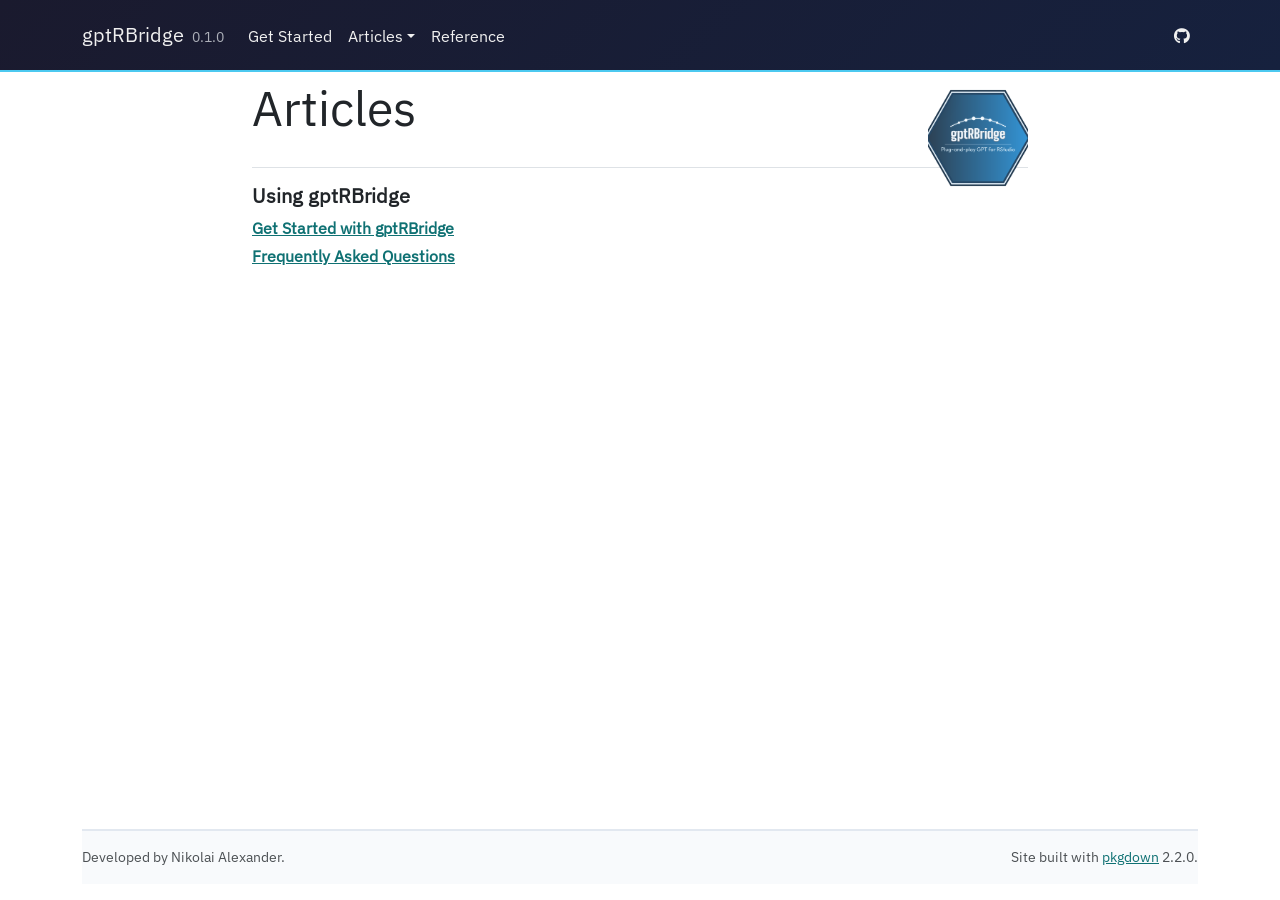
==== articles/index.html @ 197811d0 "Deploying to gh-pages from @ nikkn/gptRBridge@b0a44b05d245fc249d44913bb02b0e4fa0a207cb 🚀" ====
<!DOCTYPE html>
<!-- Generated by pkgdown: do not edit by hand --><html lang="en"><head><meta http-equiv="Content-Type" content="text/html; charset=UTF-8"><meta charset="utf-8"><meta http-equiv="X-UA-Compatible" content="IE=edge"><meta name="viewport" content="width=device-width, initial-scale=1, shrink-to-fit=no"><title>Articles • gptRBridge</title><script src="../deps/jquery-3.6.0/jquery-3.6.0.min.js"></script><meta name="viewport" content="width=device-width, initial-scale=1, shrink-to-fit=no"><link href="../deps/bootstrap-5.3.1/bootstrap.min.css" rel="stylesheet"><script src="../deps/bootstrap-5.3.1/bootstrap.bundle.min.js"></script><link href="../deps/IBM_Plex_Sans-0.4.10/font.css" rel="stylesheet"><link href="../deps/IBM_Plex_Mono-0.4.10/font.css" rel="stylesheet"><link href="../deps/font-awesome-6.5.2/css/all.min.css" rel="stylesheet"><link href="../deps/font-awesome-6.5.2/css/v4-shims.min.css" rel="stylesheet"><script src="../deps/headroom-0.11.0/headroom.min.js"></script><script src="../deps/headroom-0.11.0/jQuery.headroom.min.js"></script><script src="../deps/bootstrap-toc-1.0.1/bootstrap-toc.min.js"></script><script src="../deps/clipboard.js-2.0.11/clipboard.min.js"></script><script src="../deps/search-1.0.0/autocomplete.jquery.min.js"></script><script src="../deps/search-1.0.0/fuse.min.js"></script><script src="../deps/search-1.0.0/mark.min.js"></script><!-- pkgdown --><script src="../pkgdown.js"></script><meta property="og:title" content="Articles"><meta property="og:image" content="https://nikkn.github.io/gptRBridge/logo.png"><style>
  .navbar {
    background: linear-gradient(135deg, #1a1a2e 0%, #16213e 100%) !important;
    border-bottom: 2px solid #4cc9f0;
  }
  .navbar-brand, .nav-link {
    color: #f0f0f0 !important;
  }
  .navbar-brand:hover, .nav-link:hover {
    color: #4cc9f0 !important;
  }
  .hero-banner {
    background: linear-gradient(135deg, #1a1a2e 0%, #16213e 60%, #0f3460 100%);
    color: white;
    padding: 4rem 2rem;
    text-align: center;
    border-bottom: 3px solid #4cc9f0;
  }
  .hero-banner h1 {
    font-size: 3rem;
    font-weight: 700;
    letter-spacing: -0.02em;
    color: #ffffff;
  }
  .hero-banner p {
    font-size: 1.25rem;
    color: #b0c4de;
    max-width: 600px;
    margin: 1rem auto;
  }
  .badge-row {
    margin: 1.5rem 0;
  }
  .feature-grid {
    display: grid;
    grid-template-columns: repeat(auto-fit, minmax(220px, 1fr));
    gap: 1.5rem;
    margin: 2rem 0;
  }
  .feature-card {
    background: #f8fafc;
    border: 1px solid #e2e8f0;
    border-left: 4px solid #4cc9f0;
    border-radius: 8px;
    padding: 1.5rem;
  }
  .feature-card h3 {
    font-size: 1rem;
    font-weight: 700;
    color: #1a1a2e;
    margin-bottom: 0.5rem;
  }
  pre code {
    font-family: 'IBM Plex Mono', monospace !important;
  }
  footer {
    border-top: 2px solid #e2e8f0;
    background: #f8fafc;
  }
  .bd-toc .nav-link,
  #toc .nav-link,
  .toc .nav-link,
  nav[aria-label="On this page"] a {
    color: #2c3e50 !important;
  }
  .bd-toc .nav-link:hover,
  #toc .nav-link:hover,
  nav[aria-label="On this page"] a:hover {
    color: #1a1a2e !important;
    font-weight: 600;
  }
</style></head><body>
    <a href="#main" class="visually-hidden-focusable">Skip to contents</a>


    <nav class="navbar navbar-expand-lg fixed-top bg-primary" data-bs-theme="dark" aria-label="Site navigation"><div class="container">

    <a class="navbar-brand me-2" href="../index.html">gptRBridge</a>

    <small class="nav-text text-muted me-auto" data-bs-toggle="tooltip" data-bs-placement="bottom" title="">0.1.0</small>


    <button class="navbar-toggler" type="button" data-bs-toggle="collapse" data-bs-target="#navbar" aria-controls="navbar" aria-expanded="false" aria-label="Toggle navigation">
      <span class="navbar-toggler-icon"></span>
    </button>

    <div id="navbar" class="collapse navbar-collapse ms-3">
      <ul class="navbar-nav me-auto"><li class="nav-item"><a class="nav-link" href="../articles/get-started.html">Get Started</a></li>
<li class="nav-item dropdown">
  <button class="nav-link dropdown-toggle" type="button" id="dropdown-articles" data-bs-toggle="dropdown" aria-expanded="false" aria-haspopup="true">Articles</button>
  <ul class="dropdown-menu" aria-labelledby="dropdown-articles"><li><a class="dropdown-item" href="../articles/get-started.html">Get Started</a></li>
    <li><a class="dropdown-item" href="../articles/faq.html">FAQ</a></li>
  </ul></li>
<li class="nav-item"><a class="nav-link" href="../reference/index.html">Reference</a></li>
      </ul><ul class="navbar-nav"><li class="nav-item"><a class="external-link nav-link" href="https://github.com/nikkn/gptRBridge" aria-label="GitHub"><span class="fa fab fa-github"></span></a></li>
      </ul></div>


  </div>
</nav><div class="container template-article-index">
<div class="row">
  <main id="main" class="col-md-9"><div class="page-header">
      <img src="../logo.png" class="logo" alt=""><h1>Articles</h1>
    </div>

    <div class="section ">
      <h3>Using gptRBridge</h3>
      <div class="section-desc"></div>

      <dl><dt><a href="get-started.html">Get Started with gptRBridge</a></dt>
        <dd>
        </dd><dt><a href="faq.html">Frequently Asked Questions</a></dt>
        <dd>
      </dd></dl></div>
  </main></div>


    <footer><div class="pkgdown-footer-left">
  <p>Developed by Nikolai Alexander.</p>
</div>

<div class="pkgdown-footer-right">
  <p>Site built with <a href="https://pkgdown.r-lib.org/" class="external-link">pkgdown</a> 2.2.0.</p>
</div>

    </footer></div>





  </body></html>
---- deps/IBM_Plex_Sans-0.4.10/font.css ----
/* cyrillic-ext */
@font-face {
  font-family: 'IBM Plex Sans';
  font-style: normal;
  font-weight: 400;
  font-stretch: 100%;
  font-display: swap;
  src: url(zYXGKVElMYYaJe8bpLHnCwDKr932-G7dytD-Dmu1swZSAXcomDVmadSD6llDCqg4poY.woff2) format('woff2');
  unicode-range: U+0460-052F, U+1C80-1C8A, U+20B4, U+2DE0-2DFF, U+A640-A69F, U+FE2E-FE2F;
}
/* cyrillic */
@font-face {
  font-family: 'IBM Plex Sans';
  font-style: normal;
  font-weight: 400;
  font-stretch: 100%;
  font-display: swap;
  src: url(zYXGKVElMYYaJe8bpLHnCwDKr932-G7dytD-Dmu1swZSAXcomDVmadSD6llDA6g4poY.woff2) format('woff2');
  unicode-range: U+0301, U+0400-045F, U+0490-0491, U+04B0-04B1, U+2116;
}
/* greek */
@font-face {
  font-family: 'IBM Plex Sans';
  font-style: normal;
  font-weight: 400;
  font-stretch: 100%;
  font-display: swap;
  src: url(zYXGKVElMYYaJe8bpLHnCwDKr932-G7dytD-Dmu1swZSAXcomDVmadSD6llDBKg4poY.woff2) format('woff2');
  unicode-range: U+0370-0377, U+037A-037F, U+0384-038A, U+038C, U+038E-03A1, U+03A3-03FF;
}
/* vietnamese */
@font-face {
  font-family: 'IBM Plex Sans';
  font-style: normal;
  font-weight: 400;
  font-stretch: 100%;
  font-display: swap;
  src: url(zYXGKVElMYYaJe8bpLHnCwDKr932-G7dytD-Dmu1swZSAXcomDVmadSD6llDCKg4poY.woff2) format('woff2');
  unicode-range: U+0102-0103, U+0110-0111, U+0128-0129, U+0168-0169, U+01A0-01A1, U+01AF-01B0, U+0300-0301, U+0303-0304, U+0308-0309, U+0323, U+0329, U+1EA0-1EF9, U+20AB;
}
/* latin-ext */
@font-face {
  font-family: 'IBM Plex Sans';
  font-style: normal;
  font-weight: 400;
  font-stretch: 100%;
  font-display: swap;
  src: url(zYXGKVElMYYaJe8bpLHnCwDKr932-G7dytD-Dmu1swZSAXcomDVmadSD6llDCag4poY.woff2) format('woff2');
  unicode-range: U+0100-02BA, U+02BD-02C5, U+02C7-02CC, U+02CE-02D7, U+02DD-02FF, U+0304, U+0308, U+0329, U+1D00-1DBF, U+1E00-1E9F, U+1EF2-1EFF, U+2020, U+20A0-20AB, U+20AD-20C0, U+2113, U+2C60-2C7F, U+A720-A7FF;
}
/* latin */
@font-face {
  font-family: 'IBM Plex Sans';
  font-style: normal;
  font-weight: 400;
  font-stretch: 100%;
  font-display: swap;
  src: url(zYXGKVElMYYaJe8bpLHnCwDKr932-G7dytD-Dmu1swZSAXcomDVmadSD6llDB6g4.woff2) format('woff2');
  unicode-range: U+0000-00FF, U+0131, U+0152-0153, U+02BB-02BC, U+02C6, U+02DA, U+02DC, U+0304, U+0308, U+0329, U+2000-206F, U+20AC, U+2122, U+2191, U+2193, U+2212, U+2215, U+FEFF, U+FFFD;
}
---- deps/IBM_Plex_Mono-0.4.10/font.css ----
/* cyrillic-ext */
@font-face {
  font-family: 'IBM Plex Mono';
  font-style: normal;
  font-weight: 400;
  font-display: swap;
  src: url(-F63fjptAgt5VM-kVkqdyU8n1iIq129k.woff2) format('woff2');
  unicode-range: U+0460-052F, U+1C80-1C8A, U+20B4, U+2DE0-2DFF, U+A640-A69F, U+FE2E-FE2F;
}
/* cyrillic */
@font-face {
  font-family: 'IBM Plex Mono';
  font-style: normal;
  font-weight: 400;
  font-display: swap;
  src: url(-F63fjptAgt5VM-kVkqdyU8n1isq129k.woff2) format('woff2');
  unicode-range: U+0301, U+0400-045F, U+0490-0491, U+04B0-04B1, U+2116;
}
/* vietnamese */
@font-face {
  font-family: 'IBM Plex Mono';
  font-style: normal;
  font-weight: 400;
  font-display: swap;
  src: url(-F63fjptAgt5VM-kVkqdyU8n1iAq129k.woff2) format('woff2');
  unicode-range: U+0102-0103, U+0110-0111, U+0128-0129, U+0168-0169, U+01A0-01A1, U+01AF-01B0, U+0300-0301, U+0303-0304, U+0308-0309, U+0323, U+0329, U+1EA0-1EF9, U+20AB;
}
/* latin-ext */
@font-face {
  font-family: 'IBM Plex Mono';
  font-style: normal;
  font-weight: 400;
  font-display: swap;
  src: url(-F63fjptAgt5VM-kVkqdyU8n1iEq129k.woff2) format('woff2');
  unicode-range: U+0100-02BA, U+02BD-02C5, U+02C7-02CC, U+02CE-02D7, U+02DD-02FF, U+0304, U+0308, U+0329, U+1D00-1DBF, U+1E00-1E9F, U+1EF2-1EFF, U+2020, U+20A0-20AB, U+20AD-20C0, U+2113, U+2C60-2C7F, U+A720-A7FF;
}
/* latin */
@font-face {
  font-family: 'IBM Plex Mono';
  font-style: normal;
  font-weight: 400;
  font-display: swap;
  src: url(-F63fjptAgt5VM-kVkqdyU8n1i8q1w.woff2) format('woff2');
  unicode-range: U+0000-00FF, U+0131, U+0152-0153, U+02BB-02BC, U+02C6, U+02DA, U+02DC, U+0304, U+0308, U+0329, U+2000-206F, U+20AC, U+2122, U+2191, U+2193, U+2212, U+2215, U+FEFF, U+FFFD;
}
---- deps/font-awesome-6.5.2/css/v4-shims.min.css ----
/*!
 * Font Awesome Free 6.5.2 by @fontawesome - https://fontawesome.com
 * License - https://fontawesome.com/license/free (Icons: CC BY 4.0, Fonts: SIL OFL 1.1, Code: MIT License)
 * Copyright 2024 Fonticons, Inc.
 */
.fa.fa-glass:before{content:"\f000"}.fa.fa-envelope-o{font-family:"Font Awesome 6 Free";font-weight:400}.fa.fa-envelope-o:before{content:"\f0e0"}.fa.fa-star-o{font-family:"Font Awesome 6 Free";font-weight:400}.fa.fa-star-o:before{content:"\f005"}.fa.fa-close:before,.fa.fa-remove:before{content:"\f00d"}.fa.fa-gear:before{content:"\f013"}.fa.fa-trash-o{font-family:"Font Awesome 6 Free";font-weight:400}.fa.fa-trash-o:before{content:"\f2ed"}.fa.fa-home:before{content:"\f015"}.fa.fa-file-o{font-family:"Font Awesome 6 Free";font-weight:400}.fa.fa-file-o:before{content:"\f15b"}.fa.fa-clock-o{font-family:"Font Awesome 6 Free";font-weight:400}.fa.fa-clock-o:before{content:"\f017"}.fa.fa-arrow-circle-o-down{font-family:"Font Awesome 6 Free";font-weight:400}.fa.fa-arrow-circle-o-down:before{content:"\f358"}.fa.fa-arrow-circle-o-up{font-family:"Font Awesome 6 Free";font-weight:400}.fa.fa-arrow-circle-o-up:before{content:"\f35b"}.fa.fa-play-circle-o{font-family:"Font Awesome 6 Free";font-weight:400}.fa.fa-play-circle-o:before{content:"\f144"}.fa.fa-repeat:before,.fa.fa-rotate-right:before{content:"\f01e"}.fa.fa-refresh:before{content:"\f021"}.fa.fa-list-alt{font-family:"Font Awesome 6 Free";font-weight:400}.fa.fa-list-alt:before{content:"\f022"}.fa.fa-dedent:before{content:"\f03b"}.fa.fa-video-camera:before{content:"\f03d"}.fa.fa-picture-o{font-family:"Font Awesome 6 Free";font-weight:400}.fa.fa-picture-o:before{content:"\f03e"}.fa.fa-photo{font-family:"Font Awesome 6 Free";font-weight:400}.fa.fa-photo:before{content:"\f03e"}.fa.fa-image{font-family:"Font Awesome 6 Free";font-weight:400}.fa.fa-image:before{content:"\f03e"}.fa.fa-map-marker:before{content:"\f3c5"}.fa.fa-pencil-square-o{font-family:"Font Awesome 6 Free";font-weight:400}.fa.fa-pencil-square-o:before{content:"\f044"}.fa.fa-edit{font-family:"Font Awesome 6 Free";font-weight:400}.fa.fa-edit:before{content:"\f044"}.fa.fa-share-square-o:before{content:"\f14d"}.fa.fa-check-square-o{font-family:"Font Awesome 6 Free";font-weight:400}.fa.fa-check-square-o:before{content:"\f14a"}.fa.fa-arrows:before{content:"\f0b2"}.fa.fa-times-circle-o{font-family:"Font Awesome 6 Free";font-weight:400}.fa.fa-times-circle-o:before{content:"\f057"}.fa.fa-check-circle-o{font-family:"Font Awesome 6 Free";font-weight:400}.fa.fa-check-circle-o:before{content:"\f058"}.fa.fa-mail-forward:before{content:"\f064"}.fa.fa-expand:before{content:"\f424"}.fa.fa-compress:before{content:"\f422"}.fa.fa-eye,.fa.fa-eye-slash{font-family:"Font Awesome 6 Free";font-weight:400}.fa.fa-warning:before{content:"\f071"}.fa.fa-calendar:before{content:"\f073"}.fa.fa-arrows-v:before{content:"\f338"}.fa.fa-arrows-h:before{content:"\f337"}.fa.fa-bar-chart-o:before,.fa.fa-bar-chart:before{content:"\e0e3"}.fa.fa-twitter-square{font-family:"Font Awesome 6 Brands";font-weight:400}.fa.fa-twitter-square:before{content:"\f081"}.fa.fa-facebook-square{font-family:"Font Awesome 6 Brands";font-weight:400}.fa.fa-facebook-square:before{content:"\f082"}.fa.fa-gears:before{content:"\f085"}.fa.fa-thumbs-o-up{font-family:"Font Awesome 6 Free";font-weight:400}.fa.fa-thumbs-o-up:before{content:"\f164"}.fa.fa-thumbs-o-down{font-family:"Font Awesome 6 Free";font-weight:400}.fa.fa-thumbs-o-down:before{content:"\f165"}.fa.fa-heart-o{font-family:"Font Awesome 6 Free";font-weight:400}.fa.fa-heart-o:before{content:"\f004"}.fa.fa-sign-out:before{content:"\f2f5"}.fa.fa-linkedin-square{font-family:"Font Awesome 6 Brands";font-weight:400}.fa.fa-linkedin-square:before{content:"\f08c"}.fa.fa-thumb-tack:before{content:"\f08d"}.fa.fa-external-link:before{content:"\f35d"}.fa.fa-sign-in:before{content:"\f2f6"}.fa.fa-github-square{font-family:"Font Awesome 6 Brands";font-weight:400}.fa.fa-github-square:before{content:"\f092"}.fa.fa-lemon-o{font-family:"Font Awesome 6 Free";font-weight:400}.fa.fa-lemon-o:before{content:"\f094"}.fa.fa-square-o{font-family:"Font Awesome 6 Free";font-weight:400}.fa.fa-square-o:before{content:"\f0c8"}.fa.fa-bookmark-o{font-family:"Font Awesome 6 Free";font-weight:400}.fa.fa-bookmark-o:before{content:"\f02e"}.fa.fa-facebook,.fa.fa-twitter{font-family:"Font Awesome 6 Brands";font-weight:400}.fa.fa-facebook:before{content:"\f39e"}.fa.fa-facebook-f{font-family:"Font Awesome 6 Brands";font-weight:400}.fa.fa-facebook-f:before{content:"\f39e"}.fa.fa-github{font-family:"Font Awesome 6 Brands";font-weight:400}.fa.fa-credit-card{font-family:"Font Awesome 6 Free";font-weight:400}.fa.fa-feed:before{content:"\f09e"}.fa.fa-hdd-o{font-family:"Font Awesome 6 Free";font-weight:400}.fa.fa-hdd-o:before{content:"\f0a0"}.fa.fa-hand-o-right{font-family:"Font Awesome 6 Free";font-weight:400}.fa.fa-hand-o-right:before{content:"\f0a4"}.fa.fa-hand-o-left{font-family:"Font Awesome 6 Free";font-weight:400}.fa.fa-hand-o-left:before{content:"\f0a5"}.fa.fa-hand-o-up{font-family:"Font Awesome 6 Free";font-weight:400}.fa.fa-hand-o-up:before{content:"\f0a6"}.fa.fa-hand-o-down{font-family:"Font Awesome 6 Free";font-weight:400}.fa.fa-hand-o-down:before{content:"\f0a7"}.fa.fa-globe:before{content:"\f57d"}.fa.fa-tasks:before{content:"\f828"}.fa.fa-arrows-alt:before{content:"\f31e"}.fa.fa-group:before{content:"\f0c0"}.fa.fa-chain:before{content:"\f0c1"}.fa.fa-cut:before{content:"\f0c4"}.fa.fa-files-o{font-family:"Font Awesome 6 Free";font-weight:400}.fa.fa-files-o:before{content:"\f0c5"}.fa.fa-floppy-o{font-family:"Font Awesome 6 Free";font-weight:400}.fa.fa-floppy-o:before{content:"\f0c7"}.fa.fa-save{font-family:"Font Awesome 6 Free";font-weight:400}.fa.fa-save:before{content:"\f0c7"}.fa.fa-navicon:before,.fa.fa-reorder:before{content:"\f0c9"}.fa.fa-magic:before{content:"\e2ca"}.fa.fa-pinterest,.fa.fa-pinterest-square{font-family:"Font Awesome 6 Brands";font-weight:400}.fa.fa-pinterest-square:before{content:"\f0d3"}.fa.fa-google-plus-square{font-family:"Font Awesome 6 Brands";font-weight:400}.fa.fa-google-plus-square:before{content:"\f0d4"}.fa.fa-google-plus{font-family:"Font Awesome 6 Brands";font-weight:400}.fa.fa-google-plus:before{content:"\f0d5"}.fa.fa-money:before{content:"\f3d1"}.fa.fa-unsorted:before{content:"\f0dc"}.fa.fa-sort-desc:before{content:"\f0dd"}.fa.fa-sort-asc:before{content:"\f0de"}.fa.fa-linkedin{font-family:"Font Awesome 6 Brands";font-weight:400}.fa.fa-linkedin:before{content:"\f0e1"}.fa.fa-rotate-left:before{content:"\f0e2"}.fa.fa-legal:before{content:"\f0e3"}.fa.fa-dashboard:before,.fa.fa-tachometer:before{content:"\f625"}.fa.fa-comment-o{font-family:"Font Awesome 6 Free";font-weight:400}.fa.fa-comment-o:before{content:"\f075"}.fa.fa-comments-o{font-family:"Font Awesome 6 Free";font-weight:400}.fa.fa-comments-o:before{content:"\f086"}.fa.fa-flash:before{content:"\f0e7"}.fa.fa-clipboard:before{content:"\f0ea"}.fa.fa-lightbulb-o{font-family:"Font Awesome 6 Free";font-weight:400}.fa.fa-lightbulb-o:before{content:"\f0eb"}.fa.fa-exchange:before{content:"\f362"}.fa.fa-cloud-download:before{content:"\f0ed"}.fa.fa-cloud-upload:before{content:"\f0ee"}.fa.fa-bell-o{font-family:"Font Awesome 6 Free";font-weight:400}.fa.fa-bell-o:before{content:"\f0f3"}.fa.fa-cutlery:before{content:"\f2e7"}.fa.fa-file-text-o{font-family:"Font Awesome 6 Free";font-weight:400}.fa.fa-file-text-o:before{content:"\f15c"}.fa.fa-building-o{font-family:"Font Awesome 6 Free";font-weight:400}.fa.fa-building-o:before{content:"\f1ad"}.fa.fa-hospital-o{font-family:"Font Awesome 6 Free";font-weight:400}.fa.fa-hospital-o:before{content:"\f0f8"}.fa.fa-tablet:before{content:"\f3fa"}.fa.fa-mobile-phone:before,.fa.fa-mobile:before{content:"\f3cd"}.fa.fa-circle-o{font-family:"Font Awesome 6 Free";font-weight:400}.fa.fa-circle-o:before{content:"\f111"}.fa.fa-mail-reply:before{content:"\f3e5"}.fa.fa-github-alt{font-family:"Font Awesome 6 Brands";font-weight:400}.fa.fa-folder-o{font-family:"Font Awesome 6 Free";font-weight:400}.fa.fa-folder-o:before{content:"\f07b"}.fa.fa-folder-open-o{font-family:"Font Awesome 6 Free";font-weight:400}.fa.fa-folder-open-o:before{content:"\f07c"}.fa.fa-smile-o{font-family:"Font Awesome 6 Free";font-weight:400}.fa.fa-smile-o:before{content:"\f118"}.fa.fa-frown-o{font-family:"Font Awesome 6 Free";font-weight:400}.fa.fa-frown-o:before{content:"\f119"}.fa.fa-meh-o{font-family:"Font Awesome 6 Free";font-weight:400}.fa.fa-meh-o:before{content:"\f11a"}.fa.fa-keyboard-o{font-family:"Font Awesome 6 Free";font-weight:400}.fa.fa-keyboard-o:before{content:"\f11c"}.fa.fa-flag-o{font-family:"Font Awesome 6 Free";font-weight:400}.fa.fa-flag-o:before{content:"\f024"}.fa.fa-mail-reply-all:before{content:"\f122"}.fa.fa-star-half-o{font-family:"Font Awesome 6 Free";font-weight:400}.fa.fa-star-half-o:before{content:"\f5c0"}.fa.fa-star-half-empty{font-family:"Font Awesome 6 Free";font-weight:400}.fa.fa-star-half-empty:before{content:"\f5c0"}.fa.fa-star-half-full{font-family:"Font Awesome 6 Free";font-weight:400}.fa.fa-star-half-full:before{content:"\f5c0"}.fa.fa-code-fork:before{content:"\f126"}.fa.fa-chain-broken:before,.fa.fa-unlink:before{content:"\f127"}.fa.fa-calendar-o{font-family:"Font Awesome 6 Free";font-weight:400}.fa.fa-calendar-o:before{content:"\f133"}.fa.fa-css3,.fa.fa-html5,.fa.fa-maxcdn{font-family:"Font Awesome 6 Brands";font-weight:400}.fa.fa-unlock-alt:before{content:"\f09c"}.fa.fa-minus-square-o{font-family:"Font Awesome 6 Free";font-weight:400}.fa.fa-minus-square-o:before{content:"\f146"}.fa.fa-level-up:before{content:"\f3bf"}.fa.fa-level-down:before{content:"\f3be"}.fa.fa-pencil-square:before{content:"\f14b"}.fa.fa-external-link-square:before{content:"\f360"}.fa.fa-compass{font-family:"Font Awesome 6 Free";font-weight:400}.fa.fa-caret-square-o-down{font-family:"Font Awesome 6 Free";font-weight:400}.fa.fa-caret-square-o-down:before{content:"\f150"}.fa.fa-toggle-down{font-family:"Font Awesome 6 Free";font-weight:400}.fa.fa-toggle-down:before{content:"\f150"}.fa.fa-caret-square-o-up{font-family:"Font Awesome 6 Free";font-weight:400}.fa.fa-caret-square-o-up:before{content:"\f151"}.fa.fa-toggle-up{font-family:"Font Awesome 6 Free";font-weight:400}.fa.fa-toggle-up:before{content:"\f151"}.fa.fa-caret-square-o-right{font-family:"Font Awesome 6 Free";font-weight:400}.fa.fa-caret-square-o-right:before{content:"\f152"}.fa.fa-toggle-right{font-family:"Font Awesome 6 Free";font-weight:400}.fa.fa-toggle-right:before{content:"\f152"}.fa.fa-eur:before,.fa.fa-euro:before{content:"\f153"}.fa.fa-gbp:before{content:"\f154"}.fa.fa-dollar:before,.fa.fa-usd:before{content:"\24"}.fa.fa-inr:before,.fa.fa-rupee:before{content:"\e1bc"}.fa.fa-cny:before,.fa.fa-jpy:before,.fa.fa-rmb:before,.fa.fa-yen:before{content:"\f157"}.fa.fa-rouble:before,.fa.fa-rub:before,.fa.fa-ruble:before{content:"\f158"}.fa.fa-krw:before,.fa.fa-won:before{content:"\f159"}.fa.fa-bitcoin,.fa.fa-btc{font-family:"Font Awesome 6 Brands";font-weight:400}.fa.fa-bitcoin:before{content:"\f15a"}.fa.fa-file-text:before{content:"\f15c"}.fa.fa-sort-alpha-asc:before{content:"\f15d"}.fa.fa-sort-alpha-desc:before{content:"\f881"}.fa.fa-sort-amount-asc:before{content:"\f884"}.fa.fa-sort-amount-desc:before{content:"\f160"}.fa.fa-sort-numeric-asc:before{content:"\f162"}.fa.fa-sort-numeric-desc:before{content:"\f886"}.fa.fa-youtube-square{font-family:"Font Awesome 6 Brands";font-weight:400}.fa.fa-youtube-square:before{content:"\f431"}.fa.fa-xing,.fa.fa-xing-square,.fa.fa-youtube{font-family:"Font Awesome 6 Brands";font-weight:400}.fa.fa-xing-square:before{content:"\f169"}.fa.fa-youtube-play{font-family:"Font Awesome 6 Brands";font-weight:400}.fa.fa-youtube-play:before{content:"\f167"}.fa.fa-adn,.fa.fa-bitbucket,.fa.fa-bitbucket-square,.fa.fa-dropbox,.fa.fa-flickr,.fa.fa-instagram,.fa.fa-stack-overflow{font-family:"Font Awesome 6 Brands";font-weight:400}.fa.fa-bitbucket-square:before{content:"\f171"}.fa.fa-tumblr,.fa.fa-tumblr-square{font-family:"Font Awesome 6 Brands";font-weight:400}.fa.fa-tumblr-square:before{content:"\f174"}.fa.fa-long-arrow-down:before{content:"\f309"}.fa.fa-long-arrow-up:before{content:"\f30c"}.fa.fa-long-arrow-left:before{content:"\f30a"}.fa.fa-long-arrow-right:before{content:"\f30b"}.fa.fa-android,.fa.fa-apple,.fa.fa-dribbble,.fa.fa-foursquare,.fa.fa-gittip,.fa.fa-gratipay,.fa.fa-linux,.fa.fa-skype,.fa.fa-trello,.fa.fa-windows{font-family:"Font Awesome 6 Brands";font-weight:400}.fa.fa-gittip:before{content:"\f184"}.fa.fa-sun-o{font-family:"Font Awesome 6 Free";font-weight:400}.fa.fa-sun-o:before{content:"\f185"}.fa.fa-moon-o{font-family:"Font Awesome 6 Free";font-weight:400}.fa.fa-moon-o:before{content:"\f186"}.fa.fa-pagelines,.fa.fa-renren,.fa.fa-stack-exchange,.fa.fa-vk,.fa.fa-weibo{font-family:"Font Awesome 6 Brands";font-weight:400}.fa.fa-arrow-circle-o-right{font-family:"Font Awesome 6 Free";font-weight:400}.fa.fa-arrow-circle-o-right:before{content:"\f35a"}.fa.fa-arrow-circle-o-left{font-family:"Font Awesome 6 Free";font-weight:400}.fa.fa-arrow-circle-o-left:before{content:"\f359"}.fa.fa-caret-square-o-left{font-family:"Font Awesome 6 Free";font-weight:400}.fa.fa-caret-square-o-left:before{content:"\f191"}.fa.fa-toggle-left{font-family:"Font Awesome 6 Free";font-weight:400}.fa.fa-toggle-left:before{content:"\f191"}.fa.fa-dot-circle-o{font-family:"Font Awesome 6 Free";font-weight:400}.fa.fa-dot-circle-o:before{content:"\f192"}.fa.fa-vimeo-square{font-family:"Font Awesome 6 Brands";font-weight:400}.fa.fa-vimeo-square:before{content:"\f194"}.fa.fa-try:before,.fa.fa-turkish-lira:before{content:"\e2bb"}.fa.fa-plus-square-o{font-family:"Font Awesome 6 Free";font-weight:400}.fa.fa-plus-square-o:before{content:"\f0fe"}.fa.fa-openid,.fa.fa-slack,.fa.fa-wordpress{font-family:"Font Awesome 6 Brands";font-weight:400}.fa.fa-bank:before,.fa.fa-institution:before{content:"\f19c"}.fa.fa-mortar-board:before{content:"\f19d"}.fa.fa-google,.fa.fa-reddit,.fa.fa-reddit-square,.fa.fa-yahoo{font-family:"Font Awesome 6 Brands";font-weight:400}.fa.fa-reddit-square:before{content:"\f1a2"}.fa.fa-behance,.fa.fa-behance-square,.fa.fa-delicious,.fa.fa-digg,.fa.fa-drupal,.fa.fa-joomla,.fa.fa-pied-piper-alt,.fa.fa-pied-piper-pp,.fa.fa-stumbleupon,.fa.fa-stumbleupon-circle{font-family:"Font Awesome 6 Brands";font-weight:400}.fa.fa-behance-square:before{content:"\f1b5"}.fa.fa-steam,.fa.fa-steam-square{font-family:"Font Awesome 6 Brands";font-weight:400}.fa.fa-steam-square:before{content:"\f1b7"}.fa.fa-automobile:before{content:"\f1b9"}.fa.fa-cab:before{content:"\f1ba"}.fa.fa-deviantart,.fa.fa-soundcloud,.fa.fa-spotify{font-family:"Font Awesome 6 Brands";font-weight:400}.fa.fa-file-pdf-o{font-family:"Font Awesome 6 Free";font-weight:400}.fa.fa-file-pdf-o:before{content:"\f1c1"}.fa.fa-file-word-o{font-family:"Font Awesome 6 Free";font-weight:400}.fa.fa-file-word-o:before{content:"\f1c2"}.fa.fa-file-excel-o{font-family:"Font Awesome 6 Free";font-weight:400}.fa.fa-file-excel-o:before{content:"\f1c3"}.fa.fa-file-powerpoint-o{font-family:"Font Awesome 6 Free";font-weight:400}.fa.fa-file-powerpoint-o:before{content:"\f1c4"}.fa.fa-file-image-o{font-family:"Font Awesome 6 Free";font-weight:400}.fa.fa-file-image-o:before{content:"\f1c5"}.fa.fa-file-photo-o{font-family:"Font Awesome 6 Free";font-weight:400}.fa.fa-file-photo-o:before{content:"\f1c5"}.fa.fa-file-picture-o{font-family:"Font Awesome 6 Free";font-weight:400}.fa.fa-file-picture-o:before{content:"\f1c5"}.fa.fa-file-archive-o{font-family:"Font Awesome 6 Free";font-weight:400}.fa.fa-file-archive-o:before{content:"\f1c6"}.fa.fa-file-zip-o{font-family:"Font Awesome 6 Free";font-weight:400}.fa.fa-file-zip-o:before{content:"\f1c6"}.fa.fa-file-audio-o{font-family:"Font Awesome 6 Free";font-weight:400}.fa.fa-file-audio-o:before{content:"\f1c7"}.fa.fa-file-sound-o{font-family:"Font Awesome 6 Free";font-weight:400}.fa.fa-file-sound-o:before{content:"\f1c7"}.fa.fa-file-video-o{font-family:"Font Awesome 6 Free";font-weight:400}.fa.fa-file-video-o:before{content:"\f1c8"}.fa.fa-file-movie-o{font-family:"Font Awesome 6 Free";font-weight:400}.fa.fa-file-movie-o:before{content:"\f1c8"}.fa.fa-file-code-o{font-family:"Font Awesome 6 Free";font-weight:400}.fa.fa-file-code-o:before{content:"\f1c9"}.fa.fa-codepen,.fa.fa-jsfiddle,.fa.fa-vine{font-family:"Font Awesome 6 Brands";font-weight:400}.fa.fa-life-bouy:before,.fa.fa-life-buoy:before,.fa.fa-life-saver:before,.fa.fa-support:before{content:"\f1cd"}.fa.fa-circle-o-notch:before{content:"\f1ce"}.fa.fa-ra,.fa.fa-rebel{font-family:"Font Awesome 6 Brands";font-weight:400}.fa.fa-ra:before{content:"\f1d0"}.fa.fa-resistance{font-family:"Font Awesome 6 Brands";font-weight:400}.fa.fa-resistance:before{content:"\f1d0"}.fa.fa-empire,.fa.fa-ge{font-family:"Font Awesome 6 Brands";font-weight:400}.fa.fa-ge:before{content:"\f1d1"}.fa.fa-git-square{font-family:"Font Awesome 6 Brands";font-weight:400}.fa.fa-git-square:before{content:"\f1d2"}.fa.fa-git,.fa.fa-hacker-news,.fa.fa-y-combinator-square{font-family:"Font Awesome 6 Brands";font-weight:400}.fa.fa-y-combinator-square:before{content:"\f1d4"}.fa.fa-yc-square{font-family:"Font Awesome 6 Brands";font-weight:400}.fa.fa-yc-square:before{content:"\f1d4"}.fa.fa-qq,.fa.fa-tencent-weibo,.fa.fa-wechat,.fa.fa-weixin{font-family:"Font Awesome 6 Brands";font-weight:400}.fa.fa-wechat:before{content:"\f1d7"}.fa.fa-send:before{content:"\f1d8"}.fa.fa-paper-plane-o{font-family:"Font Awesome 6 Free";font-weight:400}.fa.fa-paper-plane-o:before{content:"\f1d8"}.fa.fa-send-o{font-family:"Font Awesome 6 Free";font-weight:400}.fa.fa-send-o:before{content:"\f1d8"}.fa.fa-circle-thin{font-family:"Font Awesome 6 Free";font-weight:400}.fa.fa-circle-thin:before{content:"\f111"}.fa.fa-header:before{content:"\f1dc"}.fa.fa-futbol-o{font-family:"Font Awesome 6 Free";font-weight:400}.fa.fa-futbol-o:before{content:"\f1e3"}.fa.fa-soccer-ball-o{font-family:"Font Awesome 6 Free";font-weight:400}.fa.fa-soccer-ball-o:before{content:"\f1e3"}.fa.fa-slideshare,.fa.fa-twitch,.fa.fa-yelp{font-family:"Font Awesome 6 Brands";font-weight:400}.fa.fa-newspaper-o{font-family:"Font Awesome 6 Free";font-weight:400}.fa.fa-newspaper-o:before{content:"\f1ea"}.fa.fa-cc-amex,.fa.fa-cc-discover,.fa.fa-cc-mastercard,.fa.fa-cc-paypal,.fa.fa-cc-stripe,.fa.fa-cc-visa,.fa.fa-google-wallet,.fa.fa-paypal{font-family:"Font Awesome 6 Brands";font-weight:400}.fa.fa-bell-slash-o{font-family:"Font Awesome 6 Free";font-weight:400}.fa.fa-bell-slash-o:before{content:"\f1f6"}.fa.fa-trash:before{content:"\f2ed"}.fa.fa-copyright{font-family:"Font Awesome 6 Free";font-weight:400}.fa.fa-eyedropper:before{content:"\f1fb"}.fa.fa-area-chart:before{content:"\f1fe"}.fa.fa-pie-chart:before{content:"\f200"}.fa.fa-line-chart:before{content:"\f201"}.fa.fa-lastfm,.fa.fa-lastfm-square{font-family:"Font Awesome 6 Brands";font-weight:400}.fa.fa-lastfm-square:before{content:"\f203"}.fa.fa-angellist,.fa.fa-ioxhost{font-family:"Font Awesome 6 Brands";font-weight:400}.fa.fa-cc{font-family:"Font Awesome 6 Free";font-weight:400}.fa.fa-cc:before{content:"\f20a"}.fa.fa-ils:before,.fa.fa-shekel:before,.fa.fa-sheqel:before{content:"\f20b"}.fa.fa-buysellads,.fa.fa-connectdevelop,.fa.fa-dashcube,.fa.fa-forumbee,.fa.fa-leanpub,.fa.fa-sellsy,.fa.fa-shirtsinbulk,.fa.fa-simplybuilt,.fa.fa-skyatlas{font-family:"Font Awesome 6 Brands";font-weight:400}.fa.fa-diamond{font-family:"Font Awesome 6 Free";font-weight:400}.fa.fa-diamond:before{content:"\f3a5"}.fa.fa-intersex:before,.fa.fa-transgender:before{content:"\f224"}.fa.fa-transgender-alt:before{content:"\f225"}.fa.fa-facebook-official{font-family:"Font Awesome 6 Brands";font-weight:400}.fa.fa-facebook-official:before{content:"\f09a"}.fa.fa-pinterest-p,.fa.fa-whatsapp{font-family:"Font Awesome 6 Brands";font-weight:400}.fa.fa-hotel:before{content:"\f236"}.fa.fa-medium,.fa.fa-viacoin,.fa.fa-y-combinator,.fa.fa-yc{font-family:"Font Awesome 6 Brands";font-weight:400}.fa.fa-yc:before{content:"\f23b"}.fa.fa-expeditedssl,.fa.fa-opencart,.fa.fa-optin-monster{font-family:"Font Awesome 6 Brands";font-weight:400}.fa.fa-battery-4:before,.fa.fa-battery:before{content:"\f240"}.fa.fa-battery-3:before{content:"\f241"}.fa.fa-battery-2:before{content:"\f242"}.fa.fa-battery-1:before{content:"\f243"}.fa.fa-battery-0:before{content:"\f244"}.fa.fa-object-group,.fa.fa-object-ungroup,.fa.fa-sticky-note-o{font-family:"Font Awesome 6 Free";font-weight:400}.fa.fa-sticky-note-o:before{content:"\f249"}.fa.fa-cc-diners-club,.fa.fa-cc-jcb{font-family:"Font Awesome 6 Brands";font-weight:400}.fa.fa-clone{font-family:"Font Awesome 6 Free";font-weight:400}.fa.fa-hourglass-o:before{content:"\f254"}.fa.fa-hourglass-1:before{content:"\f251"}.fa.fa-hourglass-2:before{content:"\f252"}.fa.fa-hourglass-3:before{content:"\f253"}.fa.fa-hand-rock-o{font-family:"Font Awesome 6 Free";font-weight:400}.fa.fa-hand-rock-o:before{content:"\f255"}.fa.fa-hand-grab-o{font-family:"Font Awesome 6 Free";font-weight:400}.fa.fa-hand-grab-o:before{content:"\f255"}.fa.fa-hand-paper-o{font-family:"Font Awesome 6 Free";font-weight:400}.fa.fa-hand-paper-o:before{content:"\f256"}.fa.fa-hand-stop-o{font-family:"Font Awesome 6 Free";font-weight:400}.fa.fa-hand-stop-o:before{content:"\f256"}.fa.fa-hand-scissors-o{font-family:"Font Awesome 6 Free";font-weight:400}.fa.fa-hand-scissors-o:before{content:"\f257"}.fa.fa-hand-lizard-o{font-family:"Font Awesome 6 Free";font-weight:400}.fa.fa-hand-lizard-o:before{content:"\f258"}.fa.fa-hand-spock-o{font-family:"Font Awesome 6 Free";font-weight:400}.fa.fa-hand-spock-o:before{content:"\f259"}.fa.fa-hand-pointer-o{font-family:"Font Awesome 6 Free";font-weight:400}.fa.fa-hand-pointer-o:before{content:"\f25a"}.fa.fa-hand-peace-o{font-family:"Font Awesome 6 Free";font-weight:400}.fa.fa-hand-peace-o:before{content:"\f25b"}.fa.fa-registered{font-family:"Font Awesome 6 Free";font-weight:400}.fa.fa-creative-commons,.fa.fa-gg,.fa.fa-gg-circle,.fa.fa-odnoklassniki,.fa.fa-odnoklassniki-square{font-family:"Font Awesome 6 Brands";font-weight:400}.fa.fa-odnoklassniki-square:before{content:"\f264"}.fa.fa-chrome,.fa.fa-firefox,.fa.fa-get-pocket,.fa.fa-internet-explorer,.fa.fa-opera,.fa.fa-safari,.fa.fa-wikipedia-w{font-family:"Font Awesome 6 Brands";font-weight:400}.fa.fa-television:before{content:"\f26c"}.fa.fa-500px,.fa.fa-amazon,.fa.fa-contao{font-family:"Font Awesome 6 Brands";font-weight:400}.fa.fa-calendar-plus-o{font-family:"Font Awesome 6 Free";font-weight:400}.fa.fa-calendar-plus-o:before{content:"\f271"}.fa.fa-calendar-minus-o{font-family:"Font Awesome 6 Free";font-weight:400}.fa.fa-calendar-minus-o:before{content:"\f272"}.fa.fa-calendar-times-o{font-family:"Font Awesome 6 Free";font-weight:400}.fa.fa-calendar-times-o:before{content:"\f273"}.fa.fa-calendar-check-o{font-family:"Font Awesome 6 Free";font-weight:400}.fa.fa-calendar-check-o:before{content:"\f274"}.fa.fa-map-o{font-family:"Font Awesome 6 Free";font-weight:400}.fa.fa-map-o:before{content:"\f279"}.fa.fa-commenting:before{content:"\f4ad"}.fa.fa-commenting-o{font-family:"Font Awesome 6 Free";font-weight:400}.fa.fa-commenting-o:before{content:"\f4ad"}.fa.fa-houzz,.fa.fa-vimeo{font-family:"Font Awesome 6 Brands";font-weight:400}.fa.fa-vimeo:before{content:"\f27d"}.fa.fa-black-tie,.fa.fa-edge,.fa.fa-fonticons,.fa.fa-reddit-alien{font-family:"Font Awesome 6 Brands";font-weight:400}.fa.fa-credit-card-alt:before{content:"\f09d"}.fa.fa-codiepie,.fa.fa-fort-awesome,.fa.fa-mixcloud,.fa.fa-modx,.fa.fa-product-hunt,.fa.fa-scribd,.fa.fa-usb{font-family:"Font Awesome 6 Brands";font-weight:400}.fa.fa-pause-circle-o{font-family:"Font Awesome 6 Free";font-weight:400}.fa.fa-pause-circle-o:before{content:"\f28b"}.fa.fa-stop-circle-o{font-family:"Font Awesome 6 Free";font-weight:400}.fa.fa-stop-circle-o:before{content:"\f28d"}.fa.fa-bluetooth,.fa.fa-bluetooth-b,.fa.fa-envira,.fa.fa-gitlab,.fa.fa-wheelchair-alt,.fa.fa-wpbeginner,.fa.fa-wpforms{font-family:"Font Awesome 6 Brands";font-weight:400}.fa.fa-wheelchair-alt:before{content:"\f368"}.fa.fa-question-circle-o{font-family:"Font Awesome 6 Free";font-weight:400}.fa.fa-question-circle-o:before{content:"\f059"}.fa.fa-volume-control-phone:before{content:"\f2a0"}.fa.fa-asl-interpreting:before{content:"\f2a3"}.fa.fa-deafness:before,.fa.fa-hard-of-hearing:before{content:"\f2a4"}.fa.fa-glide,.fa.fa-glide-g{font-family:"Font Awesome 6 Brands";font-weight:400}.fa.fa-signing:before{content:"\f2a7"}.fa.fa-viadeo,.fa.fa-viadeo-square{font-family:"Font Awesome 6 Brands";font-weight:400}.fa.fa-viadeo-square:before{content:"\f2aa"}.fa.fa-snapchat,.fa.fa-snapchat-ghost{font-family:"Font Awesome 6 Brands";font-weight:400}.fa.fa-snapchat-ghost:before{content:"\f2ab"}.fa.fa-snapchat-square{font-family:"Font Awesome 6 Brands";font-weight:400}.fa.fa-snapchat-square:before{content:"\f2ad"}.fa.fa-first-order,.fa.fa-google-plus-official,.fa.fa-pied-piper,.fa.fa-themeisle,.fa.fa-yoast{font-family:"Font Awesome 6 Brands";font-weight:400}.fa.fa-google-plus-official:before{content:"\f2b3"}.fa.fa-google-plus-circle{font-family:"Font Awesome 6 Brands";font-weight:400}.fa.fa-google-plus-circle:before{content:"\f2b3"}.fa.fa-fa,.fa.fa-font-awesome{font-family:"Font Awesome 6 Brands";font-weight:400}.fa.fa-fa:before{content:"\f2b4"}.fa.fa-handshake-o{font-family:"Font Awesome 6 Free";font-weight:400}.fa.fa-handshake-o:before{content:"\f2b5"}.fa.fa-envelope-open-o{font-family:"Font Awesome 6 Free";font-weight:400}.fa.fa-envelope-open-o:before{content:"\f2b6"}.fa.fa-linode{font-family:"Font Awesome 6 Brands";font-weight:400}.fa.fa-address-book-o{font-family:"Font Awesome 6 Free";font-weight:400}.fa.fa-address-book-o:before{content:"\f2b9"}.fa.fa-vcard:before{content:"\f2bb"}.fa.fa-address-card-o{font-family:"Font Awesome 6 Free";font-weight:400}.fa.fa-address-card-o:before{content:"\f2bb"}.fa.fa-vcard-o{font-family:"Font Awesome 6 Free";font-weight:400}.fa.fa-vcard-o:before{content:"\f2bb"}.fa.fa-user-circle-o{font-family:"Font Awesome 6 Free";font-weight:400}.fa.fa-user-circle-o:before{content:"\f2bd"}.fa.fa-user-o{font-family:"Font Awesome 6 Free";font-weight:400}.fa.fa-user-o:before{content:"\f007"}.fa.fa-id-badge{font-family:"Font Awesome 6 Free";font-weight:400}.fa.fa-drivers-license:before{content:"\f2c2"}.fa.fa-id-card-o{font-family:"Font Awesome 6 Free";font-weight:400}.fa.fa-id-card-o:before{content:"\f2c2"}.fa.fa-drivers-license-o{font-family:"Font Awesome 6 Free";font-weight:400}.fa.fa-drivers-license-o:before{content:"\f2c2"}.fa.fa-free-code-camp,.fa.fa-quora,.fa.fa-telegram{font-family:"Font Awesome 6 Brands";font-weight:400}.fa.fa-thermometer-4:before,.fa.fa-thermometer:before{content:"\f2c7"}.fa.fa-thermometer-3:before{content:"\f2c8"}.fa.fa-thermometer-2:before{content:"\f2c9"}.fa.fa-thermometer-1:before{content:"\f2ca"}.fa.fa-thermometer-0:before{content:"\f2cb"}.fa.fa-bathtub:before,.fa.fa-s15:before{content:"\f2cd"}.fa.fa-window-maximize,.fa.fa-window-restore{font-family:"Font Awesome 6 Free";font-weight:400}.fa.fa-times-rectangle:before{content:"\f410"}.fa.fa-window-close-o{font-family:"Font Awesome 6 Free";font-weight:400}.fa.fa-window-close-o:before{content:"\f410"}.fa.fa-times-rectangle-o{font-family:"Font Awesome 6 Free";font-weight:400}.fa.fa-times-rectangle-o:before{content:"\f410"}.fa.fa-bandcamp,.fa.fa-eercast,.fa.fa-etsy,.fa.fa-grav,.fa.fa-imdb,.fa.fa-ravelry{font-family:"Font Awesome 6 Brands";font-weight:400}.fa.fa-eercast:before{content:"\f2da"}.fa.fa-snowflake-o{font-family:"Font Awesome 6 Free";font-weight:400}.fa.fa-snowflake-o:before{content:"\f2dc"}.fa.fa-meetup,.fa.fa-superpowers,.fa.fa-wpexplorer{font-family:"Font Awesome 6 Brands";font-weight:400}
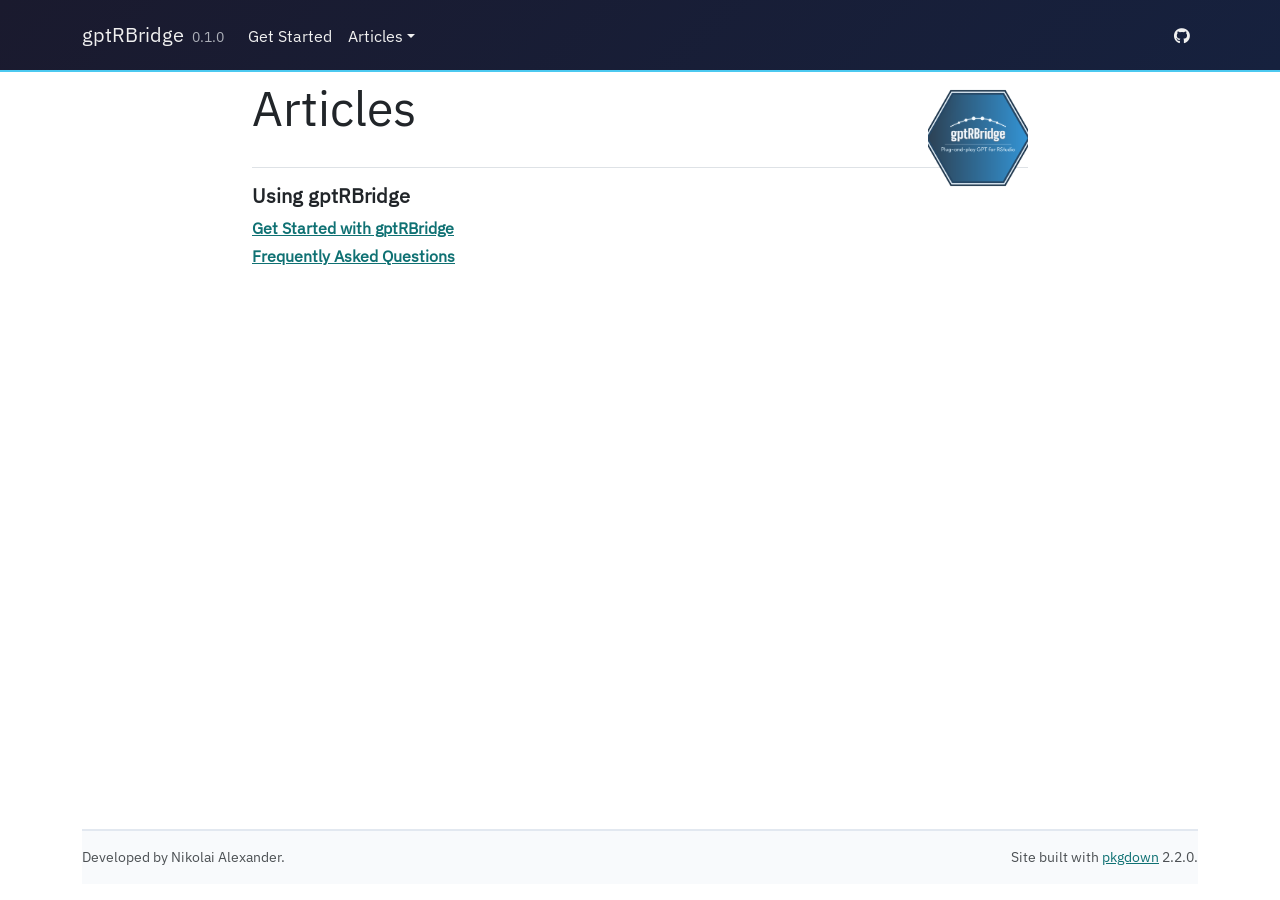
==== commit 019548e5: "Deploying to gh-pages from @ nikkn/gptRBridge@c03937d88f12181dc4b22c399c59448607182a2a 🚀" ====
--- a/articles/index.html
+++ b/articles/index.html
@@ -70,6 +70,9 @@
     color: #1a1a2e !important;
     font-weight: 600;
   }
+  img[src="reference/figures/logo.png"] {
+    display: none !important;
+  }
 </style></head><body>
     <a href="#main" class="visually-hidden-focusable">Skip to contents</a>
 
@@ -92,7 +95,6 @@
   <ul class="dropdown-menu" aria-labelledby="dropdown-articles"><li><a class="dropdown-item" href="../articles/get-started.html">Get Started</a></li>
     <li><a class="dropdown-item" href="../articles/faq.html">FAQ</a></li>
   </ul></li>
-<li class="nav-item"><a class="nav-link" href="../reference/index.html">Reference</a></li>
       </ul><ul class="navbar-nav"><li class="nav-item"><a class="external-link nav-link" href="https://github.com/nikkn/gptRBridge" aria-label="GitHub"><span class="fa fab fa-github"></span></a></li>
       </ul></div>
 
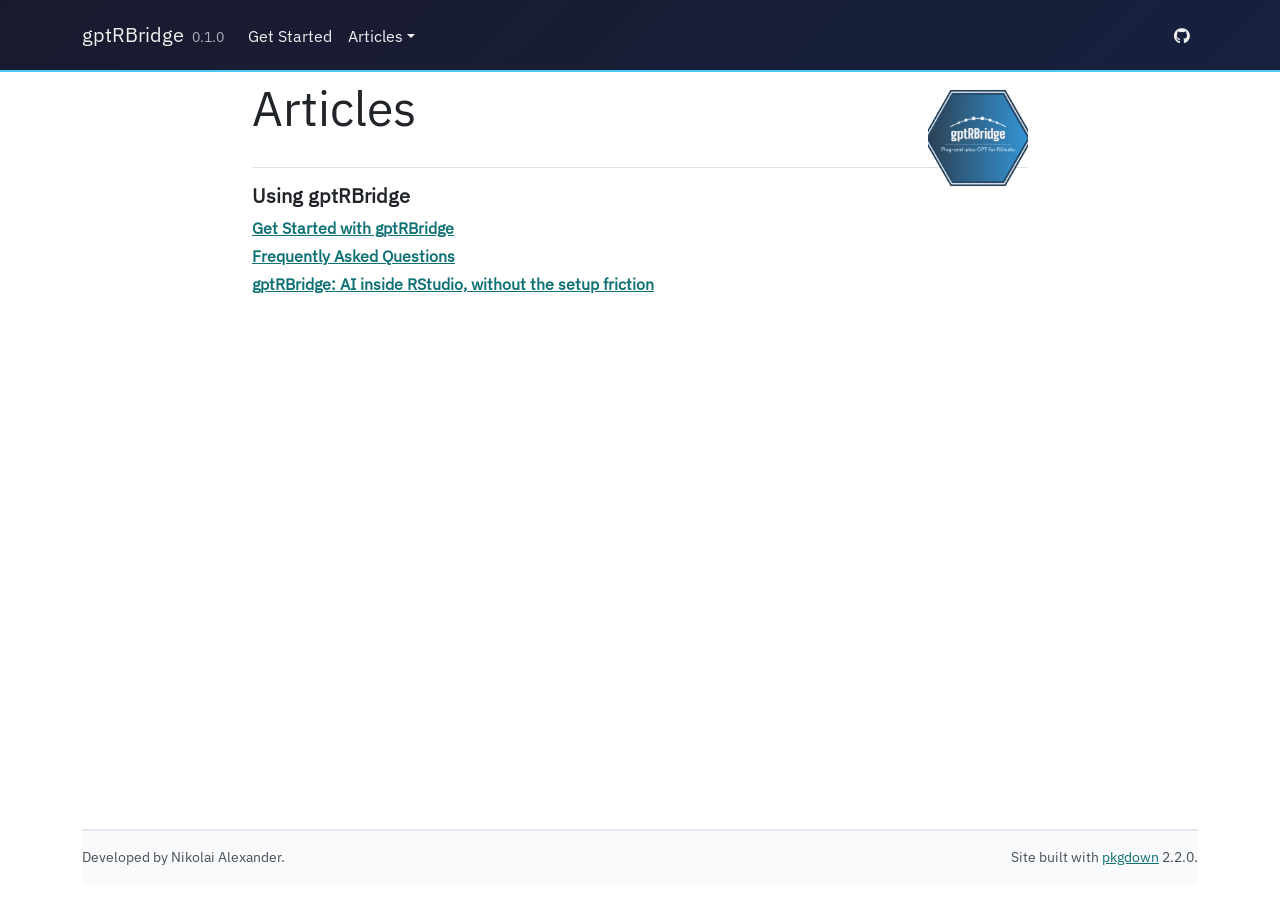
==== commit 8d72acc6: "Deploying to gh-pages from @ nikkn/gptRBridge@ed611de0970f2f9c66962131a7a2cb36df22abba 🚀" ====
--- a/articles/index.html
+++ b/articles/index.html
@@ -114,6 +114,8 @@
         <dd>
         </dd><dt><a href="faq.html">Frequently Asked Questions</a></dt>
         <dd>
+        </dd><dt><a href="gptRBridge-introduction.html">gptRBridge: AI inside RStudio, without the setup friction</a></dt>
+        <dd>
       </dd></dl></div>
   </main></div>
 
